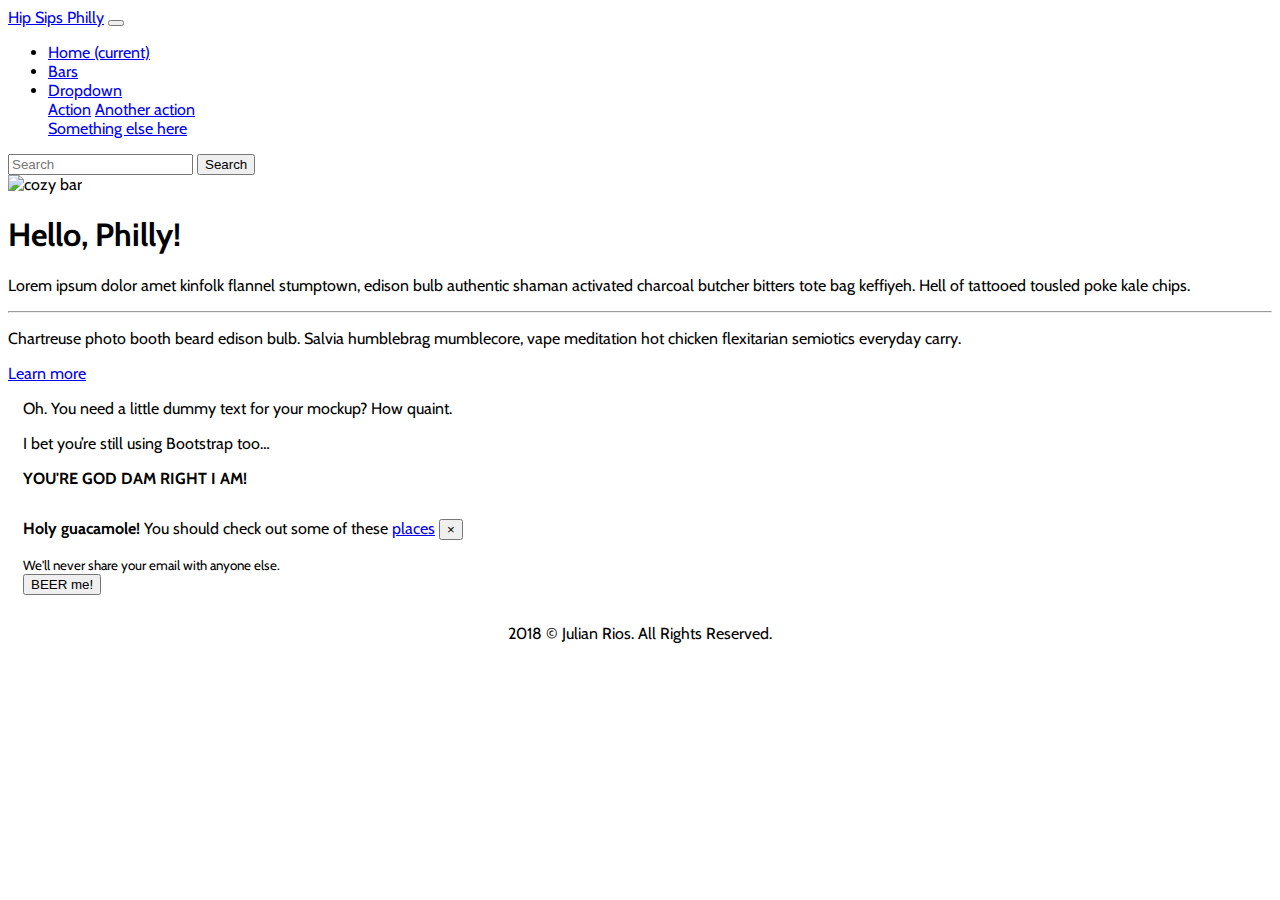
==== index.html @ 6d87b0d5 "upload website" ====
<!DOCTYPE html>
<html>
<head>
	<title>Hip Sips Philly</title>
	
	<link rel="stylesheet" href="https://stackpath.bootstrapcdn.com/bootstrap/4.1.2/css/bootstrap.min.css" integrity="sha384-Smlep5jCw/wG7hdkwQ/Z5nLIefveQRIY9nfy6xoR1uRYBtpZgI6339F5dgvm/e9B" crossorigin="anonymous">

	<link href="https://fonts.googleapis.com/css?family=Cabin" rel="stylesheet">

	<link rel="stylesheet" href="https://use.fontawesome.com/releases/v5.1.1/css/all.css" integrity="sha384-O8whS3fhG2OnA5Kas0Y9l3cfpmYjapjI0E4theH4iuMD+pLhbf6JI0jIMfYcK3yZ" crossorigin="anonymous">

	<link rel="stylesheet" type="text/css" href="style.css">
</head>
<body>
	<nav class="navbar navbar-expand-lg navbar-dark bg-dark">
	  <a class="navbar-brand" href="#">Hip Sips Philly</a>
	  <button class="navbar-toggler" type="button" data-toggle="collapse" data-target="#navbarSupportedContent" aria-controls="navbarSupportedContent" aria-expanded="false" aria-label="Toggle navigation">
	    <span class="navbar-toggler-icon"></span>
	  </button>

	  <div class="collapse navbar-collapse" id="navbarSupportedContent">
	    <ul class="navbar-nav mr-auto">
	      <li class="nav-item active">
	        <a class="nav-link" href="index.html">Home <span class="sr-only">(current)</span></a>
	      </li>
	      <li class="nav-item">
	        <a class="nav-link" href="bars.html">Bars</a>
	      </li>
	      <li class="nav-item dropdown">
	        <a class="nav-link dropdown-toggle" href="#" id="navbarDropdown" role="button" data-toggle="dropdown" aria-haspopup="true" aria-expanded="false">
	          Dropdown
	        </a>
	        <div class="dropdown-menu" aria-labelledby="navbarDropdown">
	          <a class="dropdown-item" href="#">Action</a>
	          <a class="dropdown-item" href="#">Another action</a>
	          <div class="dropdown-divider"></div>
	          <a class="dropdown-item" href="#">Something else here</a>
	        </div>
	      </li>
	    </ul>
	    <form class="form-inline my-2 my-lg-0">
	      <input class="form-control mr-sm-2" type="search" placeholder="Search" aria-label="Search">
	      <button class="btn btn-outline-success my-2 my-sm-0" type="submit">Search</button>
	    </form>
	  </div>
	</nav>
	<img src="https://source.unsplash.com/GXXYkSwndP4" class="img-responsive" alt="cozy bar">

	<div class="startup">
		<div class="jumbotron">
		  <h1 class="display-4">Hello, Philly!</h1>
		  <p class="lead">Lorem ipsum dolor amet kinfolk flannel stumptown, edison bulb authentic shaman activated charcoal butcher bitters tote bag keffiyeh. Hell of tattooed tousled poke kale chips.</p>
		  <hr class="my-4">
		  <p>Chartreuse photo booth beard edison bulb. Salvia humblebrag mumblecore, vape meditation hot chicken flexitarian semiotics everyday carry.</p>
		  <a class="btn btn-success btn-lg" href="#" role="button">Learn more</a>
		</div>

		<div class="lower-half">
			<p>Oh. You need a little dummy text for your mockup? How quaint.</p>
			<p>I bet you’re still using Bootstrap too… </p>
			<p><strong>YOU'RE GOD DAM RIGHT I AM!</strong></p>
		</div>
		<div class="alert alert-primary alert-dismissible fade show" role="alert">
		  <strong>Holy guacamole!</strong> You should check out some of these <a href="bars.html">places</a> <i class="far fa-compass fa-spin fa-lg"></i>
		  <button type="button" class="close" data-dismiss="alert" aria-label="Close">
		    <span aria-hidden="true">&times;</span>
		  </button>
		</div>


		<!-- <form action="" method="get">
		  <div class="form-group">
		    <label for="exampleInputEmail1">Weekly Email</label>
		    <input type="email" class="form-control" id="exampleInputEmail1" aria-describedby="emailHelp" placeholder="Email Address"> -->
		    
	  	    
	<!-- Begin MailChimp Signup Form -->
		<div class="email-listing">
			<small id="emailHelp" class="form-text text-muted">We'll never share your email with anyone else.</small>
			<link href="//cdn-images.mailchimp.com/embedcode/slim-10_7.css" rel="stylesheet" type="text/css">
			<style type="text/css">
				#mc_embed_signup{clear:left; font:14px Helvetica,Arial,sans-serif; }
				/* Add your own MailChimp form style overrides in your site stylesheet or in this style block.
				   We recommend moving this block and the preceding CSS link to the HEAD of your HTML file. */
			</style>
			<div id="mc_embed_signup">
			<form action="https://hipsips.us18.list-manage.com/subscribe/post?u=a3933384fb646b3f59f7c68d0&amp;id=7c21cefe06" method="post" id="mc-embedded-subscribe-form" name="mc-embedded-subscribe-form" class="validate" target="_blank" novalidate>
			    <div id="mc_embed_signup_scroll">
				
			    <!-- real people should not fill this in and expect good things - do not remove this or risk form bot signups-->
			    <div style="position: absolute; left: -5000px;" aria-hidden="true"><input type="text" name="b_a3933384fb646b3f59f7c68d0_7c21cefe06" tabindex="-1" value=""></div>
			    <div class="clear"><input type="submit" class="btn btn-danger" value="BEER me!" name="subscribe" id="mc-embedded-subscribe" class="button"></div>
			    </div>
			</form>
			</div>
		</div>
	<!--End mc_embed_signup-->

		</form>
		<br>
		<div class="social-media">
			<a href="https://www.instagram.com/eastcoastninja/" target="blank"><i class="fab fa-instagram fa-3x"></i></a>
			<a href="https://github.com/eastcoastninja" target="blank"><i class="fab fa-github fa-3x"></i></a>		
			<a href="https://twitter.com/eastcoastninjaa" target="blank"><i class="fab fa-twitter fa-3x"></i></a>
			<a href="https://www.linkedin.com/in/riosjulian/" target="blank"><i class="fab fa-linkedin fa-3x"></i></a>
		</div>
		<footer>2018 © Julian Rios. All Rights Reserved.</footer>
	</div>

	<script src="https://code.jquery.com/jquery-3.3.1.slim.min.js" integrity="sha384-q8i/X+965DzO0rT7abK41JStQIAqVgRVzpbzo5smXKp4YfRvH+8abtTE1Pi6jizo" crossorigin="anonymous"></script>
	<script src="https://cdnjs.cloudflare.com/ajax/libs/popper.js/1.14.3/umd/popper.min.js" integrity="sha384-ZMP7rVo3mIykV+2+9J3UJ46jBk0WLaUAdn689aCwoqbBJiSnjAK/l8WvCWPIPm49" crossorigin="anonymous"></script>
	<script src="https://stackpath.bootstrapcdn.com/bootstrap/4.1.2/js/bootstrap.min.js" integrity="sha384-o+RDsa0aLu++PJvFqy8fFScvbHFLtbvScb8AjopnFD+iEQ7wo/CG0xlczd+2O/em" crossorigin="anonymous"></script>
</body>
</html>
---- style.css ----
body {
	font-family: Cabin, san-serif;
}


.startup {
	/*display: flex;
	flex-flow: column wrap;
	align-items: center;*/
}

img {
	width: 100%;
	height: auto;
}

.lower-half {
	padding: 0px 15px;
}

.alert {
	padding: 15px 15px;
}

.email-listing {
	padding: 0px 15px;
}

.social-media {
	display: flex;
	justify-content: center;
	padding: 5px;
}

footer {
	display: flex;
	justify-content: center;
}
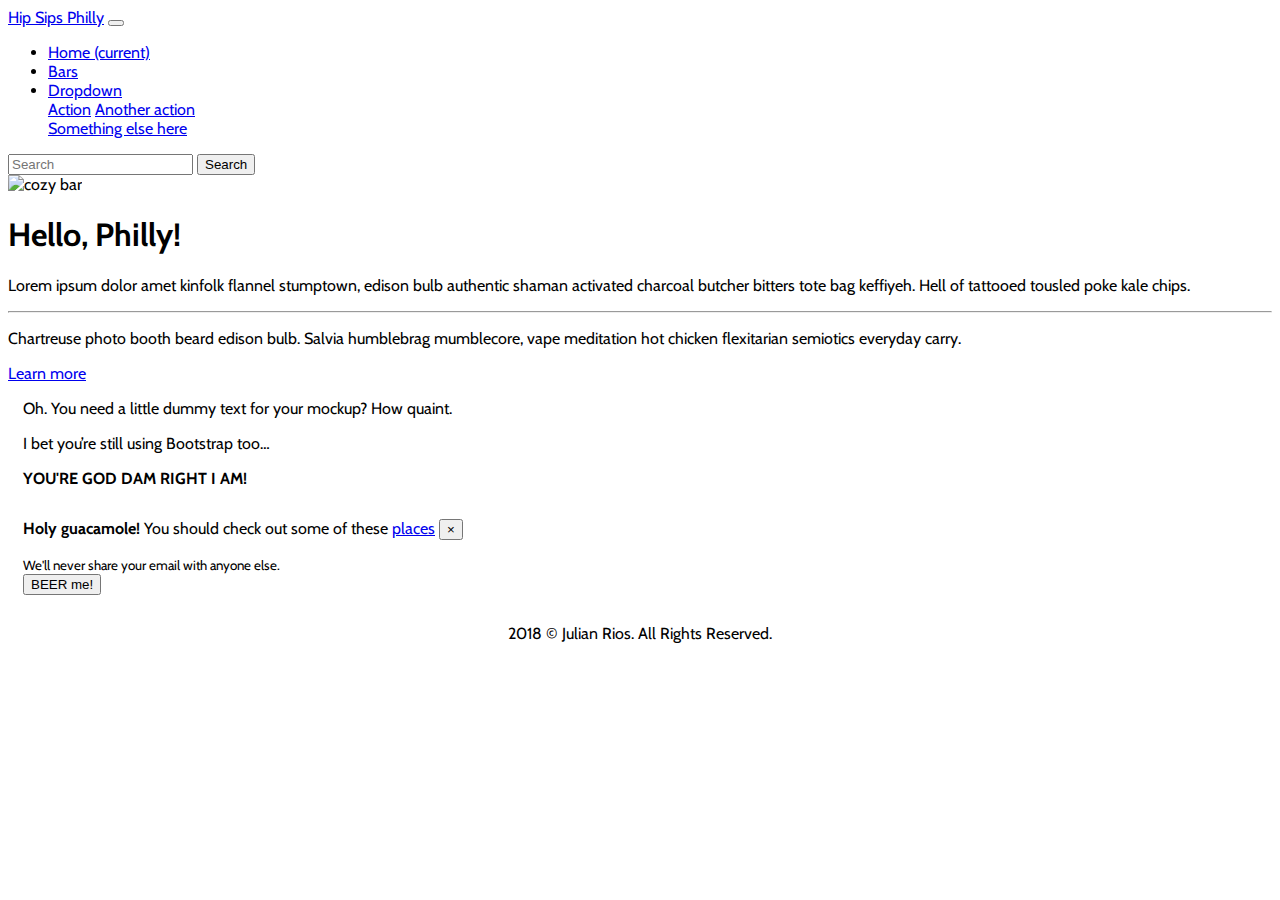
==== commit 74ca40c4: "fixed img with container div" ====
--- a/index.html
+++ b/index.html
@@ -1,6 +1,8 @@
 <!DOCTYPE html>
 <html>
 <head>
+	<meta name="viewport" content="width=device-width, initial-scale=1">
+
 	<title>Hip Sips Philly</title>
 	
 	<link rel="stylesheet" href="https://stackpath.bootstrapcdn.com/bootstrap/4.1.2/css/bootstrap.min.css" integrity="sha384-Smlep5jCw/wG7hdkwQ/Z5nLIefveQRIY9nfy6xoR1uRYBtpZgI6339F5dgvm/e9B" crossorigin="anonymous">
@@ -12,6 +14,7 @@
 	<link rel="stylesheet" type="text/css" href="style.css">
 </head>
 <body>
+	<div class="menu">
 	<nav class="navbar navbar-expand-lg navbar-dark bg-dark">
 	  <a class="navbar-brand" href="#">Hip Sips Philly</a>
 	  <button class="navbar-toggler" type="button" data-toggle="collapse" data-target="#navbarSupportedContent" aria-controls="navbarSupportedContent" aria-expanded="false" aria-label="Toggle navigation">
@@ -44,8 +47,8 @@
 	    </form>
 	  </div>
 	</nav>
-	<img src="https://source.unsplash.com/GXXYkSwndP4" class="img-responsive" alt="cozy bar">
-
+	<img src="https://source.unsplash.com/GXXYkSwndP4" class="responsive" alt="cozy bar">
+</div>
 	<div class="startup">
 		<div class="jumbotron">
 		  <h1 class="display-4">Hello, Philly!</h1>
--- a/style.css
+++ b/style.css
@@ -1,5 +1,14 @@
-body {
+body, html {
+	width: auto;
+	height: auto;
 	font-family: Cabin, san-serif;
+/*	font-size: 2rem;
+*/}
+
+.menu {
+	max-width: 100%;
+	height: auto;
+	vertical-align: middle;
 }
 
 
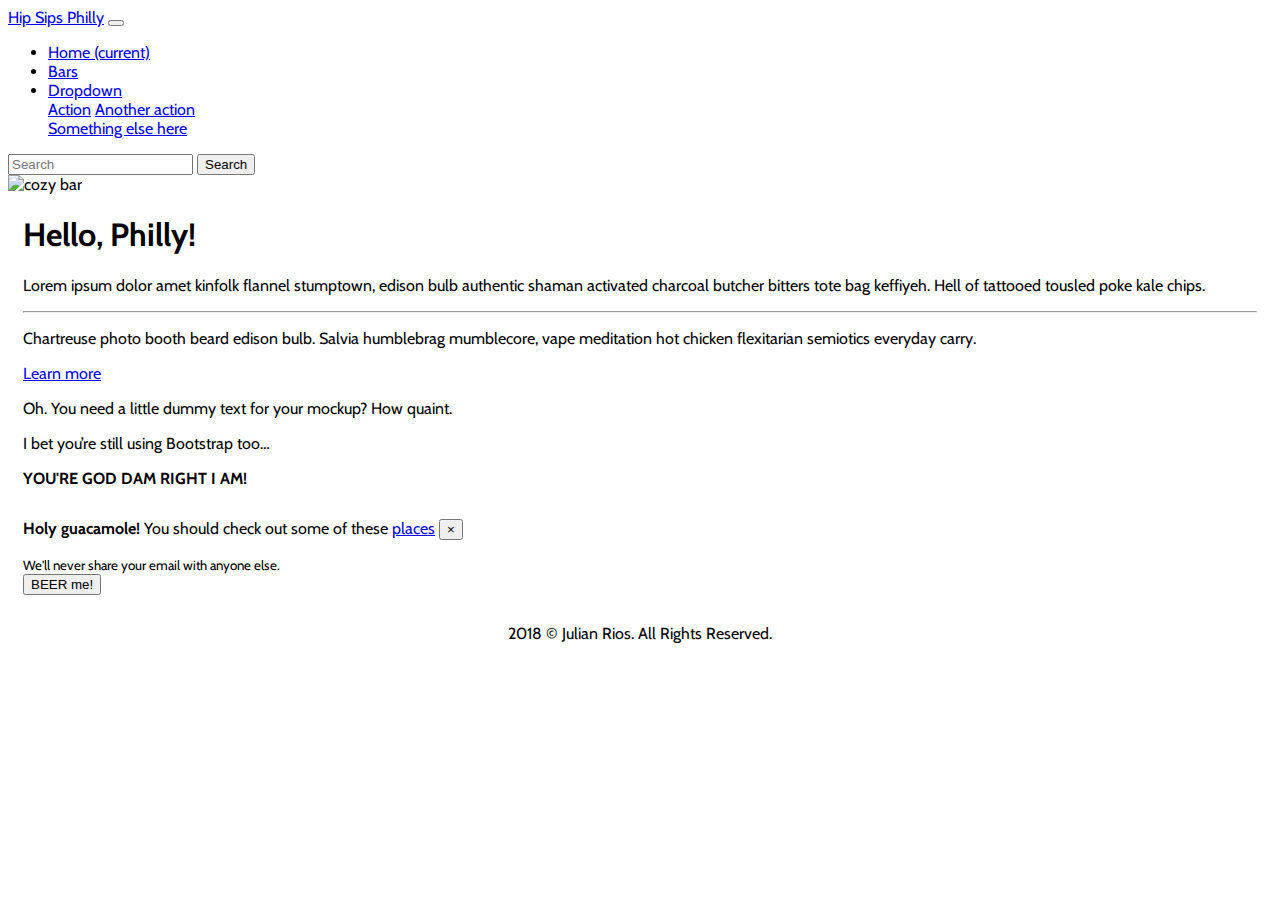
==== commit a53b1a2b: "fix desktop and mobile view with padding and responsive layout" ====
--- a/index.html
+++ b/index.html
@@ -14,7 +14,6 @@
 	<link rel="stylesheet" type="text/css" href="style.css">
 </head>
 <body>
-	<div class="menu">
 	<nav class="navbar navbar-expand-lg navbar-dark bg-dark">
 	  <a class="navbar-brand" href="#">Hip Sips Philly</a>
 	  <button class="navbar-toggler" type="button" data-toggle="collapse" data-target="#navbarSupportedContent" aria-controls="navbarSupportedContent" aria-expanded="false" aria-label="Toggle navigation">
@@ -48,9 +47,8 @@
 	  </div>
 	</nav>
 	<img src="https://source.unsplash.com/GXXYkSwndP4" class="responsive" alt="cozy bar">
-</div>
-	<div class="startup">
-		<div class="jumbotron">
+
+		<div class="jumbotron jumbotron-fluid">
 		  <h1 class="display-4">Hello, Philly!</h1>
 		  <p class="lead">Lorem ipsum dolor amet kinfolk flannel stumptown, edison bulb authentic shaman activated charcoal butcher bitters tote bag keffiyeh. Hell of tattooed tousled poke kale chips.</p>
 		  <hr class="my-4">
--- a/style.css
+++ b/style.css
@@ -2,25 +2,15 @@
 	width: auto;
 	height: auto;
 	font-family: Cabin, san-serif;
-/*	font-size: 2rem;
-*/}
-
-.menu {
-	max-width: 100%;
-	height: auto;
-	vertical-align: middle;
 }
 
-
-.startup {
-	/*display: flex;
-	flex-flow: column wrap;
-	align-items: center;*/
+.responsive {
+	width: 100%;
+	height: auto;
 }
 
-img {
-	width: 100%;
-	height: auto;
+.jumbotron {
+	padding: 0px 15px;
 }
 
 .lower-half {
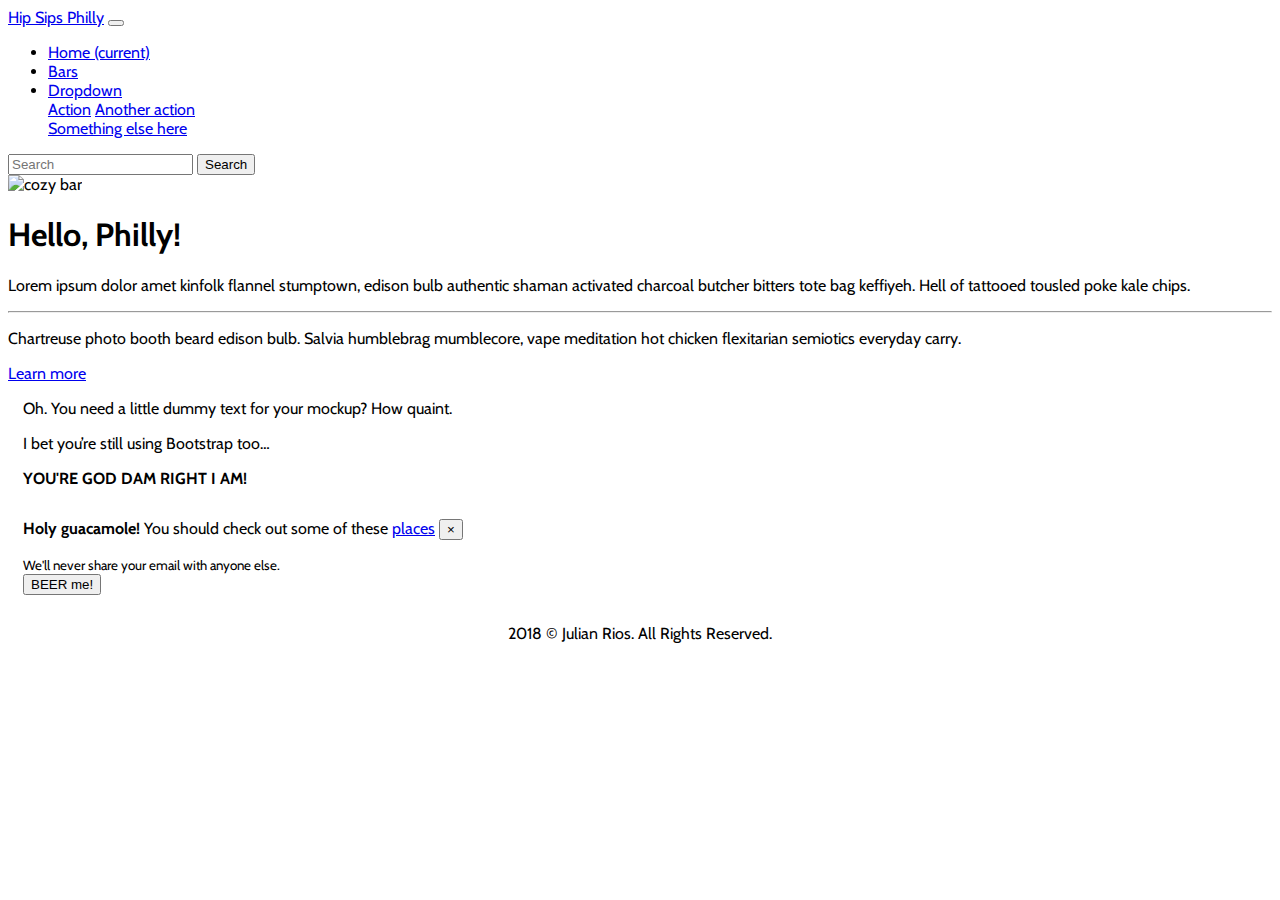
==== commit cf984d39: "colorizes the social networks" ====
--- a/index.html
+++ b/index.html
@@ -1,8 +1,6 @@
 <!DOCTYPE html>
 <html>
 <head>
-	<meta name="viewport" content="width=device-width, initial-scale=1">
-
 	<title>Hip Sips Philly</title>
 	
 	<link rel="stylesheet" href="https://stackpath.bootstrapcdn.com/bootstrap/4.1.2/css/bootstrap.min.css" integrity="sha384-Smlep5jCw/wG7hdkwQ/Z5nLIefveQRIY9nfy6xoR1uRYBtpZgI6339F5dgvm/e9B" crossorigin="anonymous">
@@ -46,9 +44,10 @@
 	    </form>
 	  </div>
 	</nav>
-	<img src="https://source.unsplash.com/GXXYkSwndP4" class="responsive" alt="cozy bar">
+	<img src="https://source.unsplash.com/GXXYkSwndP4" class="img-responsive" alt="cozy bar">
 
-		<div class="jumbotron jumbotron-fluid">
+	<div class="startup">
+		<div class="jumbotron">
 		  <h1 class="display-4">Hello, Philly!</h1>
 		  <p class="lead">Lorem ipsum dolor amet kinfolk flannel stumptown, edison bulb authentic shaman activated charcoal butcher bitters tote bag keffiyeh. Hell of tattooed tousled poke kale chips.</p>
 		  <hr class="my-4">
@@ -100,7 +99,7 @@
 		</form>
 		<br>
 		<div class="social-media">
-			<a href="https://www.instagram.com/eastcoastninja/" target="blank"><i class="fab fa-instagram fa-3x"></i></a>
+			<a href="https://www.instagram.com/eastcoastninja/" target="blank"><i class="fab fa-instagram fa-3x fa-instagram"></i></a>
 			<a href="https://github.com/eastcoastninja" target="blank"><i class="fab fa-github fa-3x"></i></a>		
 			<a href="https://twitter.com/eastcoastninjaa" target="blank"><i class="fab fa-twitter fa-3x"></i></a>
 			<a href="https://www.linkedin.com/in/riosjulian/" target="blank"><i class="fab fa-linkedin fa-3x"></i></a>
--- a/style.css
+++ b/style.css
@@ -2,15 +2,19 @@
 	width: auto;
 	height: auto;
 	font-family: Cabin, san-serif;
+/*	font-size: 2rem;
+*/}
+
+
+.startup {
+	/*display: flex;
+	flex-flow: column wrap;
+	align-items: center;*/
 }
 
-.responsive {
+img {
 	width: 100%;
 	height: auto;
-}
-
-.jumbotron {
-	padding: 0px 15px;
 }
 
 .lower-half {
@@ -25,6 +29,22 @@
 	padding: 0px 15px;
 }
 
+.fa-instagram {
+    color: #517fa4;    
+}
+
+.fa-github{
+	color: #000;
+}
+
+.fa-twitter {
+    color: #00aced
+}
+
+.fa-linkedin {
+	color: #007bb6;
+}
+
 .social-media {
 	display: flex;
 	justify-content: center;
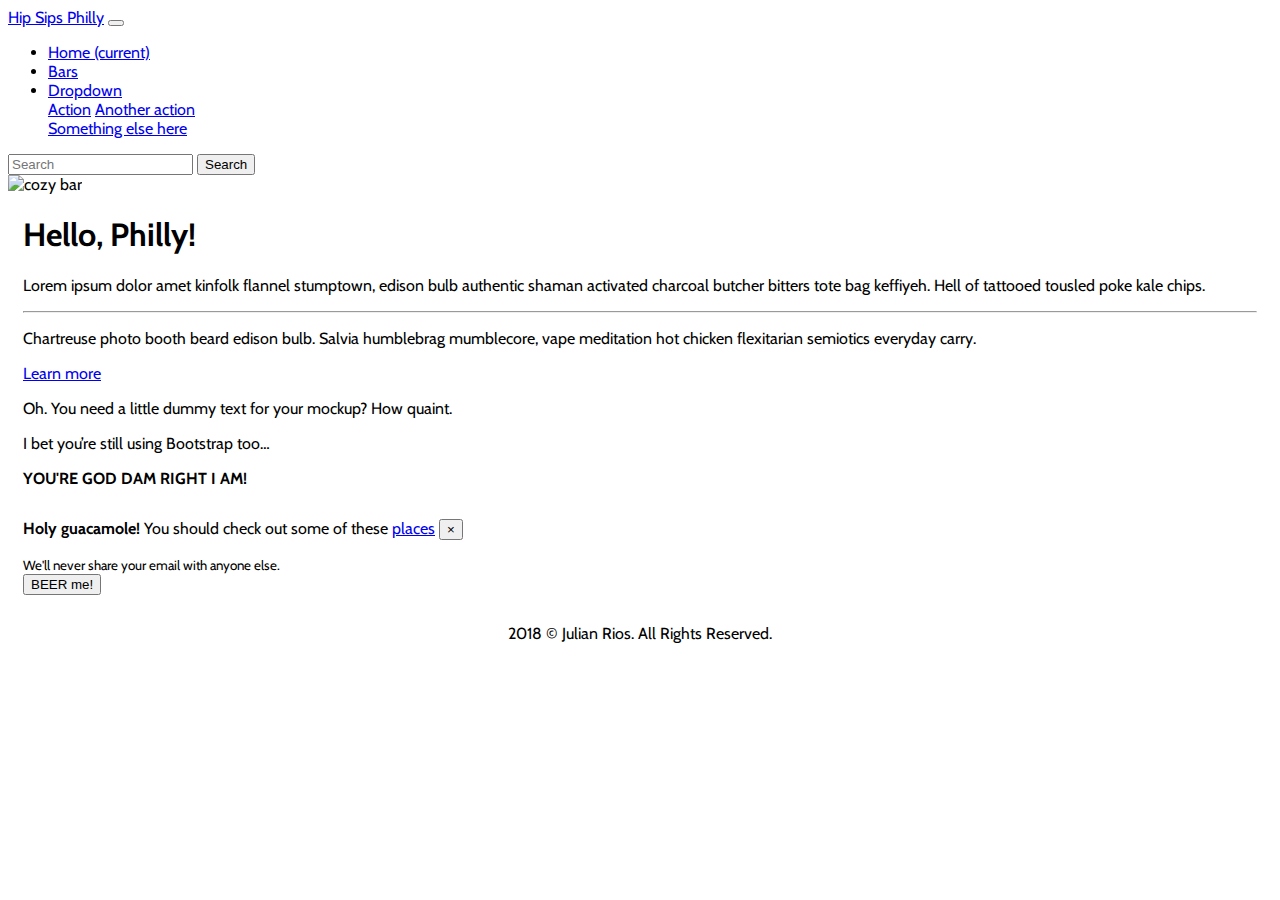
==== commit f581ad84: "colorizes the social networks" ====
--- a/index.html
+++ b/index.html
@@ -1,6 +1,8 @@
 <!DOCTYPE html>
 <html>
 <head>
+	<meta name="viewport" content="width=device-width, initial-scale=1">
+
 	<title>Hip Sips Philly</title>
 	
 	<link rel="stylesheet" href="https://stackpath.bootstrapcdn.com/bootstrap/4.1.2/css/bootstrap.min.css" integrity="sha384-Smlep5jCw/wG7hdkwQ/Z5nLIefveQRIY9nfy6xoR1uRYBtpZgI6339F5dgvm/e9B" crossorigin="anonymous">
@@ -44,10 +46,9 @@
 	    </form>
 	  </div>
 	</nav>
-	<img src="https://source.unsplash.com/GXXYkSwndP4" class="img-responsive" alt="cozy bar">
+	<img src="https://source.unsplash.com/GXXYkSwndP4" class="responsive" alt="cozy bar">
 
-	<div class="startup">
-		<div class="jumbotron">
+		<div class="jumbotron jumbotron-fluid">
 		  <h1 class="display-4">Hello, Philly!</h1>
 		  <p class="lead">Lorem ipsum dolor amet kinfolk flannel stumptown, edison bulb authentic shaman activated charcoal butcher bitters tote bag keffiyeh. Hell of tattooed tousled poke kale chips.</p>
 		  <hr class="my-4">
--- a/style.css
+++ b/style.css
@@ -2,19 +2,15 @@
 	width: auto;
 	height: auto;
 	font-family: Cabin, san-serif;
-/*	font-size: 2rem;
-*/}
-
-
-.startup {
-	/*display: flex;
-	flex-flow: column wrap;
-	align-items: center;*/
 }
 
-img {
+.responsive {
 	width: 100%;
 	height: auto;
+}
+
+.jumbotron {
+	padding: 0px 15px;
 }
 
 .lower-half {
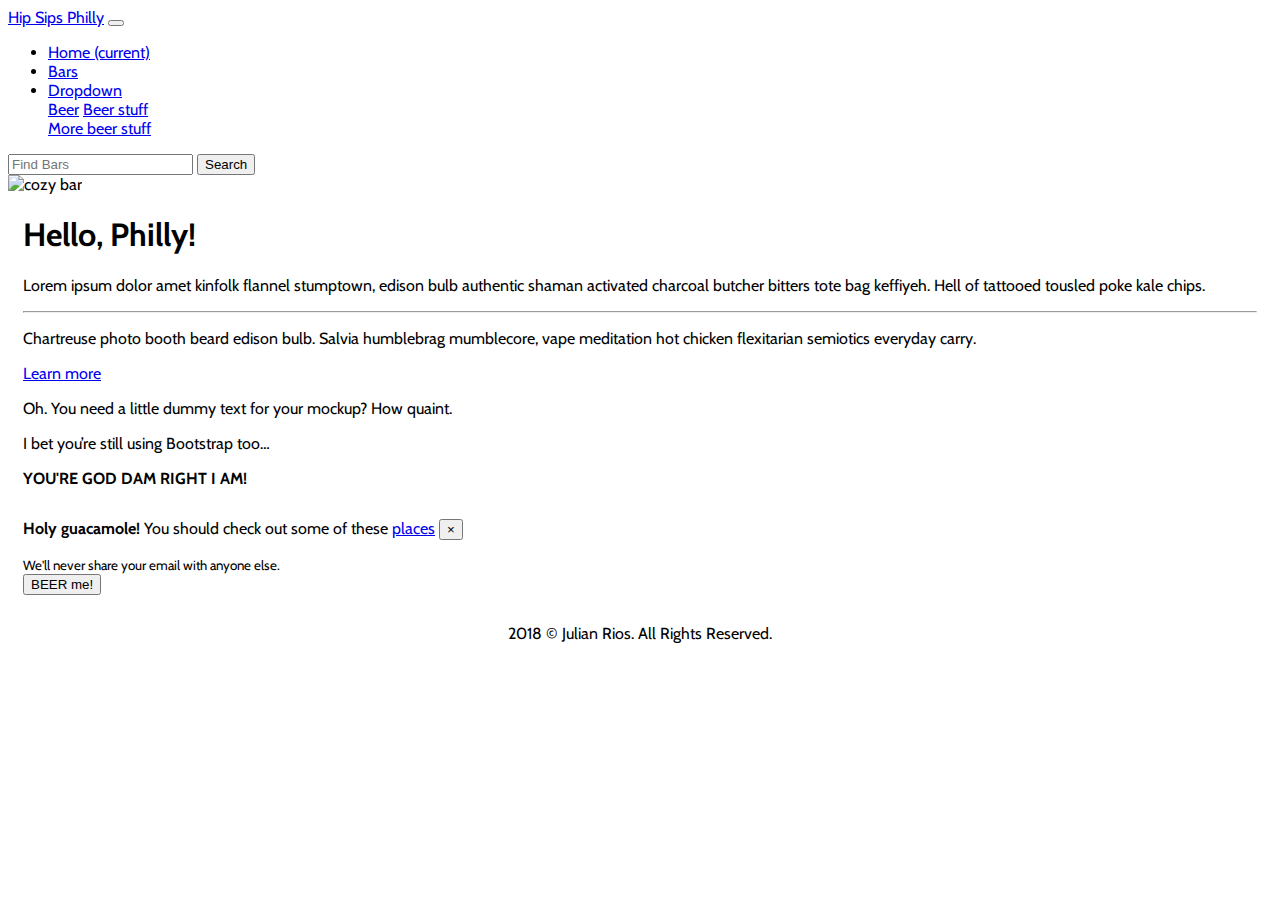
==== commit 9a7fe73e: "update in nav bar for index and bar pahe" ====
--- a/index.html
+++ b/index.html
@@ -33,15 +33,15 @@
 	          Dropdown
 	        </a>
 	        <div class="dropdown-menu" aria-labelledby="navbarDropdown">
-	          <a class="dropdown-item" href="#">Action</a>
-	          <a class="dropdown-item" href="#">Another action</a>
+	          <a class="dropdown-item" href="#">Beer</a>
+	          <a class="dropdown-item" href="#">Beer stuff</a>
 	          <div class="dropdown-divider"></div>
-	          <a class="dropdown-item" href="#">Something else here</a>
+	          <a class="dropdown-item" href="#">More beer stuff</a>
 	        </div>
 	      </li>
 	    </ul>
 	    <form class="form-inline my-2 my-lg-0">
-	      <input class="form-control mr-sm-2" type="search" placeholder="Search" aria-label="Search">
+	      <input class="form-control mr-sm-2" type="search" placeholder="Find Bars" aria-label="Search">
 	      <button class="btn btn-outline-success my-2 my-sm-0" type="submit">Search</button>
 	    </form>
 	  </div>
